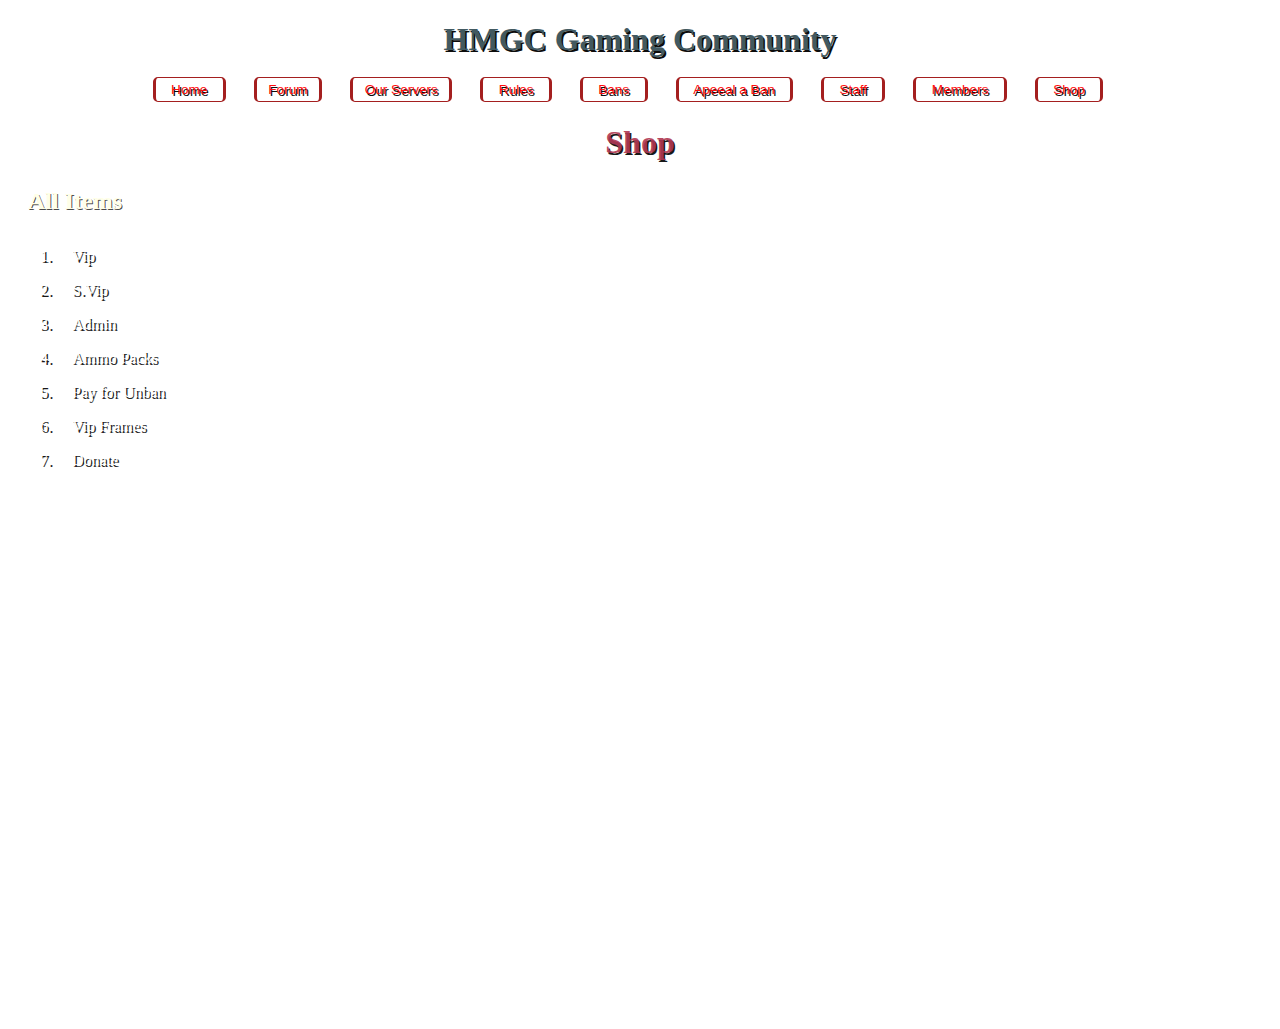
==== shop.html @ bef106b1 "hmgcwebsite" ====
<!DOCTYPE html>
<html lang="en">
<head>
    <meta charset="UTF-8">
    <meta http-equiv="X-UA-Compatible" content="IE=edge">
    <meta name="viewport" content="width=device-width, initial-scale=1.0">
    <title>HMGC | Shop</title>
    <link rel="stylesheet" href="style/styleadmin.css">
</head>
<body>
    <header>
        <h1><a class="hmgc" href="index.html">HMGC Gaming Community</a></h1>
    </header>
    <!--All Pages (Navigation)-->
    <nav>
        <a class="navigat" href="index.html">&#160;&#160;    Home   &#160;&#160;</a> &#160; &#160; &#160;
        <a class="navigat" href="#">&#160;  Forum   &#160;</a>
         &#160; &#160; &#160;
        <a class="navigat" href="#">&#160;  Our Servers &#160;</a>
         &#160; &#160; &#160;
        <a class="navigat" href="#">&#160;&#160;    Rules   &#160;&#160;</a>
         &#160; &#160; &#160;
        <a class="navigat" href="#">&#160;&#160;    Bans    &#160;&#160;</a>
         &#160; &#160; &#160; 
        <a class="navigat" href="#">&#160;&#160;    Apeeal a Ban       &#160;&#160;</a>
        &#160; &#160; &#160;
        <a class="navigat" href="#">&#160;&#160;    Staff   &#160;&#160;</a>
         &#160; &#160; &#160;
        <a class="navigat" href="#">&#160;&#160;    Members     &#160;&#160;</a>
        &#160; &#160; &#160; 
        <a class="navigat" href="shop.html">&#160;&#160;    Shop        &#160;&#160;</a>
          &#160; &#160; &#160;
    </nav> 
    <h1 class="shop"><a class="shop" href="shop.html">Shop</a></h1>
        <!--All Items List-->
    <h2 class="items">All Items</h2>
    <ol>
        <div id="vips">
        <li><a href="item/vip.html" class="buy">Vip</a></li>
        <li><a href="item/s-vip.html" class="buy">S.Vip</a></li>
        <li><a href="item/admin.html" class="buy">Admin</a></li>
        <li><a href="#" class="buy">Ammo Packs</a></li>
        <li><a href="#" class="buy">Pay for Unban</a></li>
        <li><a href="#" class="buy">Vip Frames</a></li>
        <li><a href="#" class="buy">Donate</a></li>
    </div>
    </ol>
</body>
</html>
---- style/styleadmin.css ----
.navigat{
            text-align: center;
            color: Red;
            text-decoration-line: none;
            text-align: start ;
            font-family:sans-serif;
            font-size: 85%;
        }
        a.navigat{
            justify-content: space-around;
            justify-self: center;
        }
        .navigat:hover {
            color: black;
            background-color: white;
            border: 1px dashed lightskyblue;
        }
        .hmgc:hover{
            text-shadow: rgb(49, 82, 77) 2px 3px 5px;;
        }
        header,.hmgc{
            text-decoration-line: none;
            color: rgb(56, 81, 88);
            text-align: center;
        }
        nav{
            text-align: center;
            
        }
        .navigat {
            border: 1px solid rgb(160, 20, 20);
            border-top-left-radius: 5px;
            border-bottom-right-radius: 5px;
            border-bottom-left-radius:5px ;
            border-top-right-radius: 5px ;
            border-width: 0.50px 3px;
            padding: 4px;
    
        }
        body {
            background-image: url(games.jpg);
            background-repeat: no-repeat;
            background-position: center;
            background-size: 100%;
            height: 1000px;
            background-attachment: fixed;
        }
    
        #shop,.shop{
            color: rgba(168, 35, 64, 0.911);
            opacity: 0.95;
            text-decoration: none;
            padding: 5px;
            text-align: center;
        }
        .shop:hover{
            text-shadow:2.5px 2.5px rgba(168, 35, 64, 0.733);
        }
        .items{
            color: rgba(226, 212, 212, 0.842);
            opacity: 0.75;
            text-shadow: 1px 1px rgba(0, 0, 0, 0.822) ;
            padding-left: 20px;
            padding-bottom: 0px;
            margin-bottom: 0px;
            margin-top: 0px;
            margin-right: 0px;
            border-right: 1px;
        }
        a.buy:hover{
            color: yellow;
            cursor: pointer;
        }
        #vips,li,a {
            color: white;
            opacity: 0.95;
            text-shadow: 1.5px 1.5px rgb(0, 0, 0);
            padding: 8px;
            text-decoration: none;
        }
        .buy:hover {
            border: 1px solid pink;
            padding: 10px;
        }
        .sidenav {
            float: right;
            padding-bottom: 30px;
            padding-left: 40px;
            padding-right: 40px;
            padding-top: 30;
            display: block;
            border: 2px solid lightblue;
            margin-right: 150px;
        }
        .money{
            padding-left: 35px;
        }
        .lol{
            padding-left: 30px;
        }
        .ho,.vo{
            text-align: center;
            margin-right: 400px;
        }
        p.vo,p.ho{
            text-align: center;
            padding-bottom: 0px;
        }
        .det{
            padding-left: 10px;
        }
        .vo,.ho{
            color: rgba(168, 35, 64, 0.911);
            opacity: 0.95;
            text-decoration: none;
            padding: 5px;
            margin-left: 30%;
            text-shadow:1px 1px black;
        }
        h2.items{
            color: lightyellow;
            text-shadow:1px 1px rgba(0, 0, 0, 0.945);
        }
        p.lo{
            margin: 0px;
            padding-top: 0px;
            color: lightyellow;
            text-shadow:1px 1px rgba(0, 0, 0, 0.945);
        }
        div.det{
            padding-left: 20px;
            background-color: rgba(0, 0, 0, 0.356);
            display: block;
            padding: 30px;
            font-size: 107%;
        }
        input#name,input#steam,input#mail,select#server-select,select#month-select,input#number,input#holdername,input#details,button{
            padding: 4px;
        }
        button{
            background-color: rgba(0, 0, 0, 0.527);
            padding: 10px;
            padding-left: 30px;
            padding-right: 30px;
            margin-left: 75px;
            border-radius: 10px;
        }
        button:hover{
            background-color: rgba(173, 216, 230, 0.486);
            cursor: pointer;
        }
        @media only screen and (max-width: 750px) {
  body,.navigat {
    width: 100%;
    display: flex;
    flex-direction: column;
  }
}
@media only screen and (max-width: 750px) {
    a.navigat{
      align-items: center;
    text-align: center ;
    border-width: 50%;
  }
}
@media only screen and (max-width: 750px) {
    nav{
      margin-right: 37%;
      margin-left: 37%;
  }
}
@media only screen and (max-width: 750px) {
    p.vo{
        margin-left: 42%;
        display: flex;
  }
}

@media only screen and (max-width: 750px) {
    p.ho{
        margin-left: 40%;
        display: flex;
        margin-right: 100%;

  }
}
@media only screen and (max-width: 750px){
    div.sidenav{
        display: none;
    }
}
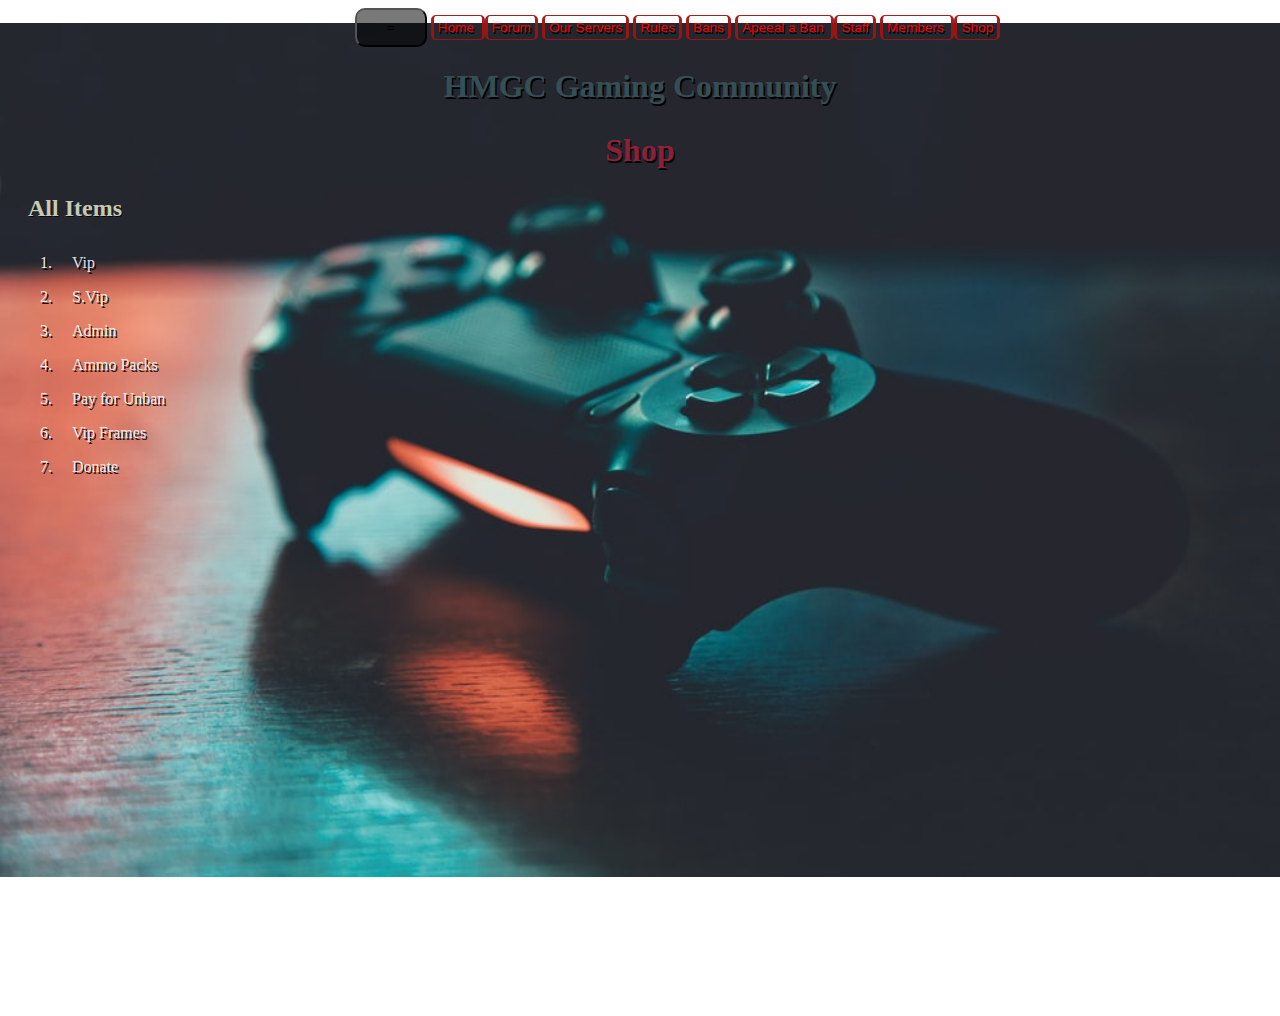
==== commit d3d5f20c: "Update shop.html" ====
--- a/shop.html
+++ b/shop.html
@@ -6,31 +6,32 @@
     <meta name="viewport" content="width=device-width, initial-scale=1.0">
     <title>HMGC | Shop</title>
     <link rel="stylesheet" href="style/styleadmin.css">
-</head>
+    </head>
 <body>
     <header>
+        <div class="navbar">
+            <button class="navbtn">=</button>
+            <a class="navigat" href="index.html">Home  </a> 
+
+            <a class="navigat" href="#">Forum</a>
+             
+            <a class="navigat" href="#">Our Servers</a>
+             
+            <a class="navigat" href="#"> Rules</a>
+             
+            <a class="navigat" href="#"> Bans</a>
+              
+            <a class="navigat" href="#"> Apeeal a Ban    </a>
+            
+            <a class="navigat" href="#"> Staff</a>
+             
+            <a class="navigat" href="#"> Members  </a>
+            
+            <a class="navigat" href="shop.html">Shop </a>
+        </div>
         <h1><a class="hmgc" href="index.html">HMGC Gaming Community</a></h1>
     </header>
     <!--All Pages (Navigation)-->
-    <nav>
-        <a class="navigat" href="index.html">&#160;&#160;    Home   &#160;&#160;</a> &#160; &#160; &#160;
-        <a class="navigat" href="#">&#160;  Forum   &#160;</a>
-         &#160; &#160; &#160;
-        <a class="navigat" href="#">&#160;  Our Servers &#160;</a>
-         &#160; &#160; &#160;
-        <a class="navigat" href="#">&#160;&#160;    Rules   &#160;&#160;</a>
-         &#160; &#160; &#160;
-        <a class="navigat" href="#">&#160;&#160;    Bans    &#160;&#160;</a>
-         &#160; &#160; &#160; 
-        <a class="navigat" href="#">&#160;&#160;    Apeeal a Ban       &#160;&#160;</a>
-        &#160; &#160; &#160;
-        <a class="navigat" href="#">&#160;&#160;    Staff   &#160;&#160;</a>
-         &#160; &#160; &#160;
-        <a class="navigat" href="#">&#160;&#160;    Members     &#160;&#160;</a>
-        &#160; &#160; &#160; 
-        <a class="navigat" href="shop.html">&#160;&#160;    Shop        &#160;&#160;</a>
-          &#160; &#160; &#160;
-    </nav> 
     <h1 class="shop"><a class="shop" href="shop.html">Shop</a></h1>
         <!--All Items List-->
     <h2 class="items">All Items</h2>
@@ -46,4 +47,4 @@
     </div>
     </ol>
 </body>
-</html>+</html>
--- a/style/styleadmin.css
+++ b/style/styleadmin.css
@@ -38,7 +38,7 @@
     
         }
         body {
-            background-image: url(games.jpg);
+            background-image: url(../images/games.jpg);
             background-repeat: no-repeat;
             background-position: center;
             background-size: 100%;
@@ -188,4 +188,10 @@
     div.sidenav{
         display: none;
     }
-}+}
+@media only screen and (max-width: 750px){
+    body{
+        background-image: none;
+        background-color: black;
+    }
+}
